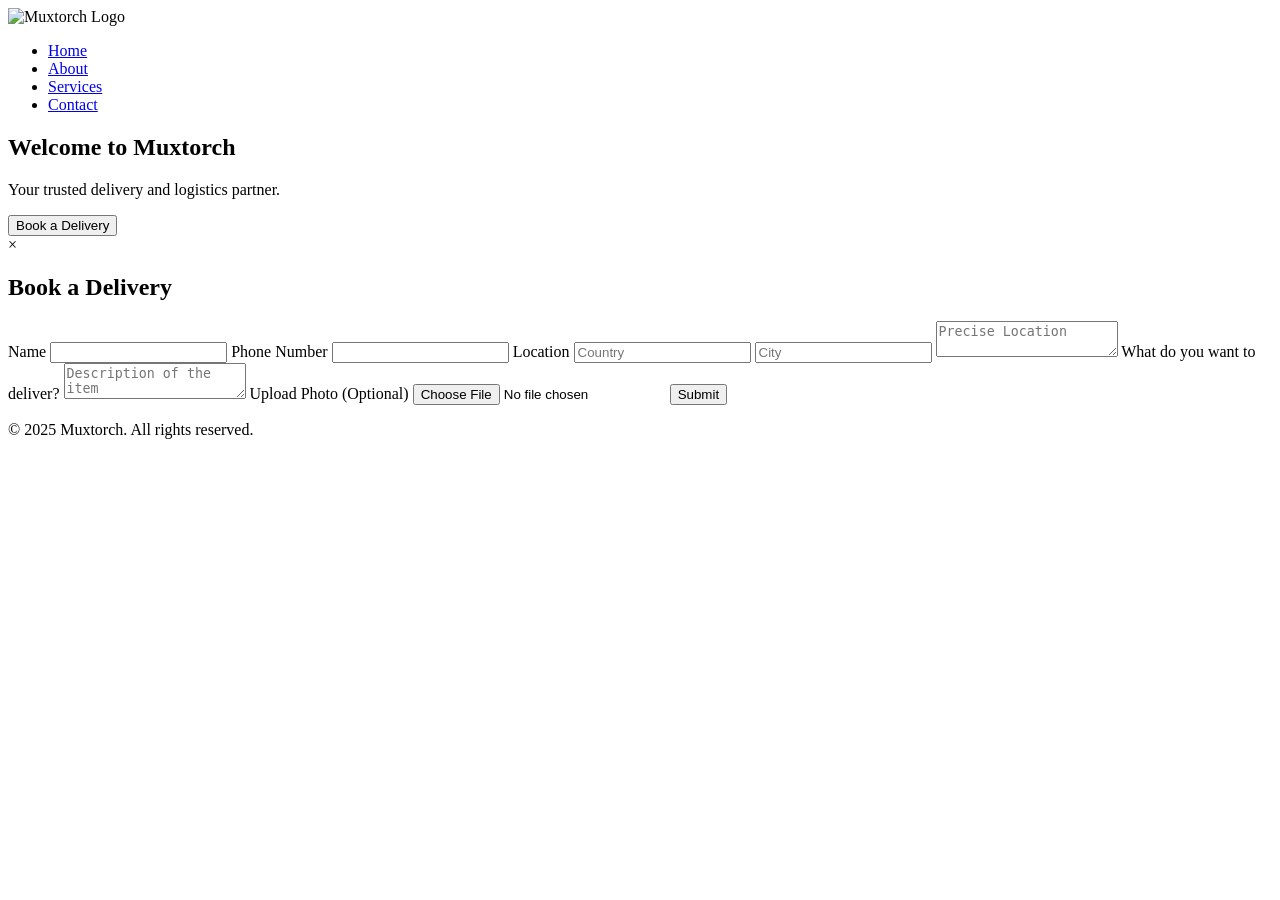
==== index.html @ 551bd479 "Add files via upload" ====
<!DOCTYPE html>
<html lang="en">
<head>
    <meta charset="UTF-8">
    <meta name="viewport" content="width=device-width, initial-scale=1.0">
    <title>Muxtorch - Delivery Service</title>
    <link rel="stylesheet" href="style.css">
    <script defer src="script.js"></script>
</head>
<body>
    <header>
        <div class="navbar">
            <img src="logo.png" alt="Muxtorch Logo" class="logo">
            <nav>
                <ul>
                    <li><a href="index.html" class="active">Home</a></li>
                    <li><a href="about.html">About</a></li>
                    <li><a href="services.html">Services</a></li>
                    <li><a href="contact.html">Contact</a></li>
                </ul>
            </nav>
        </div>
    </header>

    <main>
        <section class="hero">
            <h1>Welcome to Muxtorch</h1>
            <p>Your trusted delivery and logistics partner.</p>
            <button class="cta-button" id="open-form">Book a Delivery</button>
        </section>
    </main>

    <!-- Popup Form -->
    <div id="popup-form" class="popup-form">
        <div class="form-container">
            <span id="close-form" class="close">&times;</span>
            <h2>Book a Delivery</h2>
            <form id="delivery-form" method="POST" enctype="multipart/form-data">
                <label for="name">Name</label>
                <input type="text" id="name" name="name" required>

                <label for="phone">Phone Number</label>
                <input type="tel" id="phone" name="phone" required>

                <label for="location">Location</label>
                <input type="text" id="country" name="country" placeholder="Country" required>
                <input type="text" id="city" name="city" placeholder="City" required>
                <textarea id="address" name="address" placeholder="Precise Location" required></textarea>

                <label for="item">What do you want to deliver?</label>
                <textarea id="item" name="item" placeholder="Description of the item" required></textarea>

                <label for="photo">Upload Photo (Optional)</label>
                <input type="file" id="photo" name="photo">

                <button type="submit" class="cta-button">Submit</button>
            </form>
        </div>
    </div>

    <footer>
        <p>&copy; 2025 Muxtorch. All rights reserved.</p>
    </footer>
</body>
</html>
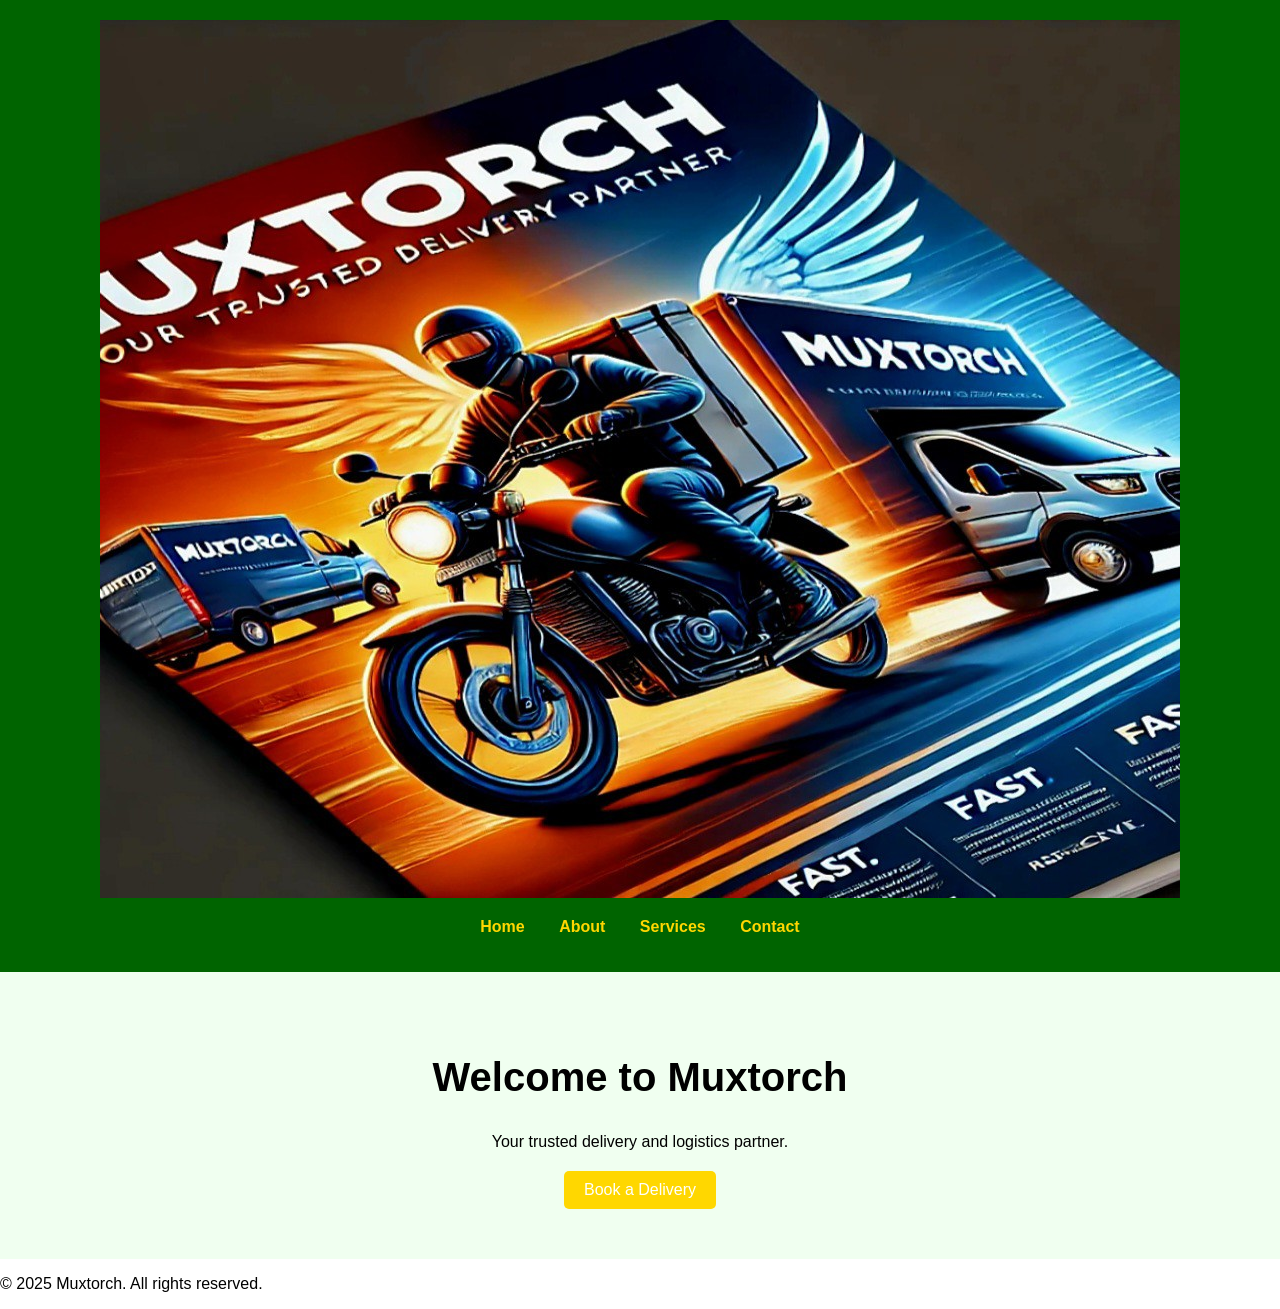
==== commit deb84c94: "Add files via upload" ====
--- a/index.html
+++ b/index.html
@@ -1,4 +1,3 @@
-
 <!DOCTYPE html>
 <html lang="en">
 <head>
--- a/style.css
+++ b/style.css
@@ -0,0 +1,106 @@
+
+/* General Styles */
+body {
+    font-family: Arial, sans-serif;
+    margin: 0;
+    padding: 0;
+}
+
+/* Navigation Bar */
+header {
+    background: #006400; /* Dark Green */
+    color: white;
+    padding: 20px;
+    text-align: center;
+}
+
+.navbar ul {
+    list-style-type: none;
+    padding: 0;
+}
+
+.navbar ul li {
+    display: inline-block;
+    margin: 0 15px;
+}
+
+.navbar ul li a {
+    text-decoration: none;
+    color: #FFD700; /* Gold */
+    font-weight: bold;
+}
+
+/* Hero Section */
+.hero {
+    text-align: center;
+    padding: 50px;
+    background-color: #F0FFF0; /* Honeydew Green */
+}
+
+.hero h1 {
+    font-size: 2.5em;
+}
+
+.hero p {
+    margin: 10px 0 20px;
+}
+
+.cta-button {
+    background-color: #FFD700; /* Gold */
+    color: white;
+    padding: 10px 20px;
+    text-decoration: none;
+    border-radius: 5px;
+    border: none;
+    font-size: 16px;
+    cursor: pointer;
+}
+
+/* Popup Form */
+.popup-form {
+    display: none;
+    position: fixed;
+    top: 0;
+    left: 0;
+    width: 100%;
+    height: 100%;
+    background: rgba(0, 0, 0, 0.5);
+    justify-content: center;
+    align-items: center;
+}
+
+.form-container {
+    background: white;
+    padding: 20px;
+    border-radius: 8px;
+    width: 90%;
+    max-width: 500px;
+    text-align: left;
+}
+
+.form-container h2 {
+    margin-bottom: 20px;
+}
+
+.form-container label {
+    font-weight: bold;
+}
+
+.form-container input,
+.form-container textarea,
+.form-container button {
+    width: 100%;
+    margin: 10px 0;
+    padding: 10px;
+    border: 1px solid #ccc;
+    border-radius: 5px;
+}
+
+.close {
+    font-size: 20px;
+    font-weight: bold;
+    float: right;
+    cursor: pointer;
+    color: red;
+}
+    
